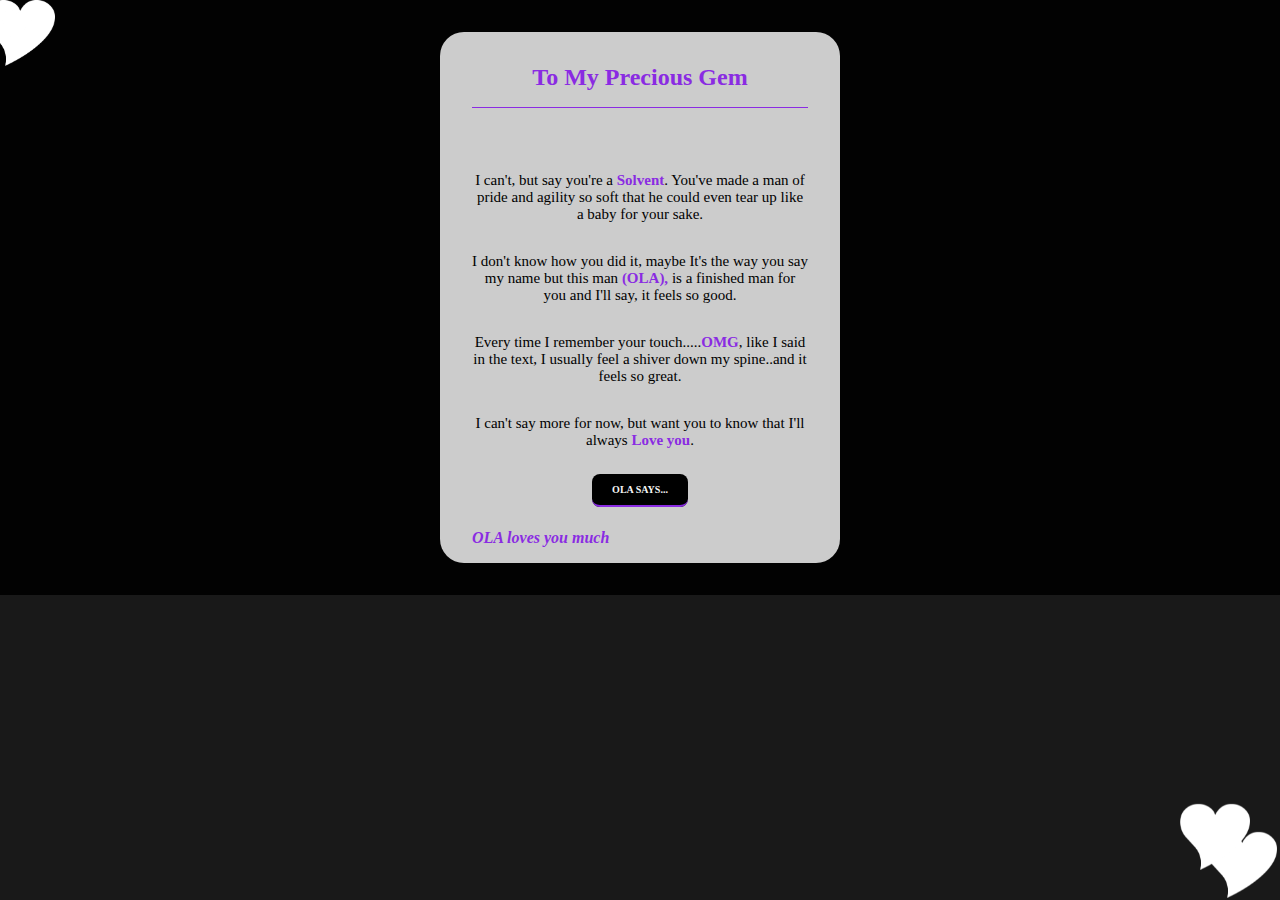
==== index.html @ 8846818d "Real files via upload" ====
<!DOCTYPE html>
<html lang="en">
  <head>
    <meta charset="UTF-8" />
    <meta http-equiv="X-UA-Compatible" content="IE=edge" />
    <meta name="viewport" content="width=device-width, initial-scale=1.0" />
    <link rel="stylesheet" href="style.css" />
    <link rel="shortcut icon" href="./heart.png" type="image/x-icon" />

    <title>My Dandelion</title>
    <style></style>
  </head>
  <body>
    <audio controls autoplay loop>
      <source src="./dandelion.mp3" type="audio/mp3" />
    </audio>
    <div class="body">
      <div class="heartContainter">
        <img class="heart" src="./heart.png" alt="heart" />

        <img class="heart heart2" src="./heart.png" alt="heart" />

        <img class="heart heart3" src="./heart.png" alt="heart" />

        <img class="heart heart4" src="./heart.png" alt="heart" />
      </div>
      <div class="container">
        <div class="header">
          <h2>To My Precious Gem</h2>
        </div>

        <div class="msgBody">
          <p>
            I can't, but say you're a
            <strong title="Cos you've softened OLA A.K.A Hard man"
              >Solvent</strong
            >. You've made a man of pride and agility so soft that he could even
            tear up like a baby for your sake.
          </p>

          <p>
            I don't know how you did it, maybe It's the way you say my name but
            this man <strong>(OLA),</strong> is a finished man for you and I'll
            say, it feels so good.
          </p>

          <p>
            Every time I remember your touch.....<strong title="Oh My God"
              >OMG</strong
            >, like I said in the text, I usually feel a shiver down my
            spine..and it feels so great.
          </p>

          <p>
            I can't say more for now, but want you to know that I'll always
            <strong title="I really do">Love you</strong>.
          </p>

          <div class="btn">
            <a
              id="btnn"
              class="button"
              title="Click on me, I'll tell you what OLA says... "
              onclick="showMessage()"
              >OLA says...</a
            >
          </div>
          <div class="sayOn">
            <p id="say"></p>
          </div>

          <cite>OLA loves you much</cite>
        </div>
      </div>
    </div>

    <script src="script.js"></script>
  </body>
</html>
---- style.css ----
* {
  font-family: poppins;
  margin: 0;
  padding: 0;
}

@keyframes pump {
  from {
    width: 4em;
    opacity: 0.2;
  }
  to {
    width: 5em;
    opacity: 0.8;
  }
}

@-webkit-keyframes pump {
  from {
    width: 4em;
    opacity: 0.2;
  }
  to {
    width: 5em;
    opacity: 0.8;
  }
}

@-o-keyframes pump {
  from {
    width: 4em;
    opacity: 0.2;
  }
  to {
    width: 5em;
    opacity: 0.8;
  }
}

@-moz-keyframes pump {
  from {
    width: 4em;
    opacity: 0.2;
  }
  to {
    width: 5em;
    opacity: 0.8;
  }
}

@keyframes btn {
  from {
    background-color: black;
    letter-spacing: initial;
    padding: 1em 2em;
  }
  to {
    background-color: blueviolet;
    letter-spacing: 0.1em;
    padding: 1.2em 2.1em;
    border-radius: 3em;
  }
}

@-webkit-keyframes btn {
  from {
    background-color: black;
    letter-spacing: initial;
    padding: 1em 2em;
  }
  to {
    background-color: blueviolet;
    letter-spacing: 0.1em;
    padding: 1.2em 2.1em;
    border-radius: 3em;
  }
}

@-moz-keyframes btn {
  from {
    background-color: black;
    letter-spacing: initial;
    padding: 1em 2em;
  }
  to {
    background-color: blueviolet;
    letter-spacing: 0.1em;
    padding: 1.2em 2.1em;
    border-radius: 3em;
  }
}

@-o-keyframes btn {
  from {
    background-color: black;
    letter-spacing: initial;
    padding: 1em 2em;
  }
  to {
    background-color: blueviolet;
    letter-spacing: 0.1em;
    padding: 1.2em 2.1em;
    border-radius: 3em;
  }
}

@keyframes blurIn {
  from {
    filter: blur(20px);
    background-position: initial;
  }
  to {
    filter: blur(0px);
    background-position: center;
  }
}

@-webkit-keyframes blurIn {
  from {
    -webkit-filter: blur(20px);
    background-position: initial;
  }
  to {
    -webkit-filter: blur(0px);
    background-position: center;
  }
}

@-moz-keyframes blurIn {
  from {
    -moz-filter: blur(20px);
  }
  to {
    -moz-filter: blur(0px);
  }
}

@-o-keyframes blurIn {
  from {
    -o-filter: blur(20px);
  }
  to {
    -o-filter: blur(0px);
  }
}

audio {
  display: none;
}

.heartContainer {
  position: absolute;
}

.heart {
  width: 70px;
  position: fixed;
  top: 0;
  z-index: 0;
  left: -15px;
  animation: pump 1200ms alternate infinite;
}

.heart2 {
  top: 10px;
  left: 2px;
  width: 30px;
}

.heart3 {
  right: 3px;
  bottom: 2px;
  left: initial;
  top: initial;
}

.heart4 {
  right: 30px;
  bottom: 30px;
  left: initial;
  top: initial;
}

body {
  background-color: rgba(0, 0, 0, 0.9);
}

.body {
  background-color: rgba(0, 0, 0, 0.9);
  width: 100%;
  height: 100%;
  /* position: relative; */
  display: flex;
  align-items: center;
  justify-content: center;
  padding: 2em 0;
}

.container {
  background-color: rgba(255, 255, 255, 0.8);
  width: 90%;
  max-width: 400px;
  padding: 1em 2em;
  box-sizing: border-box;
  border-radius: 1.5em;
  transition: 5000ms ease;
  animation: blurIn 1000ms;
}

div.header {
  margin-bottom: 4em;
  text-align: center;
  border-bottom: 1px solid blueviolet;
  /* border-radius: 10%; */
  padding: 1em 2em;
  transition: 500ms ease;
  animation: blurIn 5000ms;
}

div.header h2 {
  color: blueviolet;
}

div.header p {
  font-weight: 500;
  font-size: 12px;
}

div.msgBody p {
  margin-bottom: 2em;
  text-align: center;
  transition: 700ms ease-in 1s;
  font-size: 15px;
  font-weight: 500;
}

div.msgBody {
  animation: blurIn 8000ms;
}

div.msgBody cite {
  font-weight: 700;
  color: blueviolet;
  animation: blurIn 10000ms;
}

div.msgBody p strong {
  color: blueviolet;
}

div.msgBody p strong:hover {
  cursor: pointer;
  animation: blurIn 500ms;
}

.btn {
  width: 100%;
  text-align: center;
  margin-bottom: 2em;
}

.button {
  background-color: black;
  color: whitesmoke;
  font-weight: 700;
  padding: 1em 2em;
  border-radius: 0.8em;
  border-bottom: 2px solid blueviolet;
  cursor: pointer;
  transition: 300ms ease-out;
  box-sizing: border-box;
  width: fit-content;
  text-transform: uppercase;
  font-size: 10px;
  animation: btn 1500ms alternate-reverse infinite ease-in;
  animation-delay: 2000ms;
}
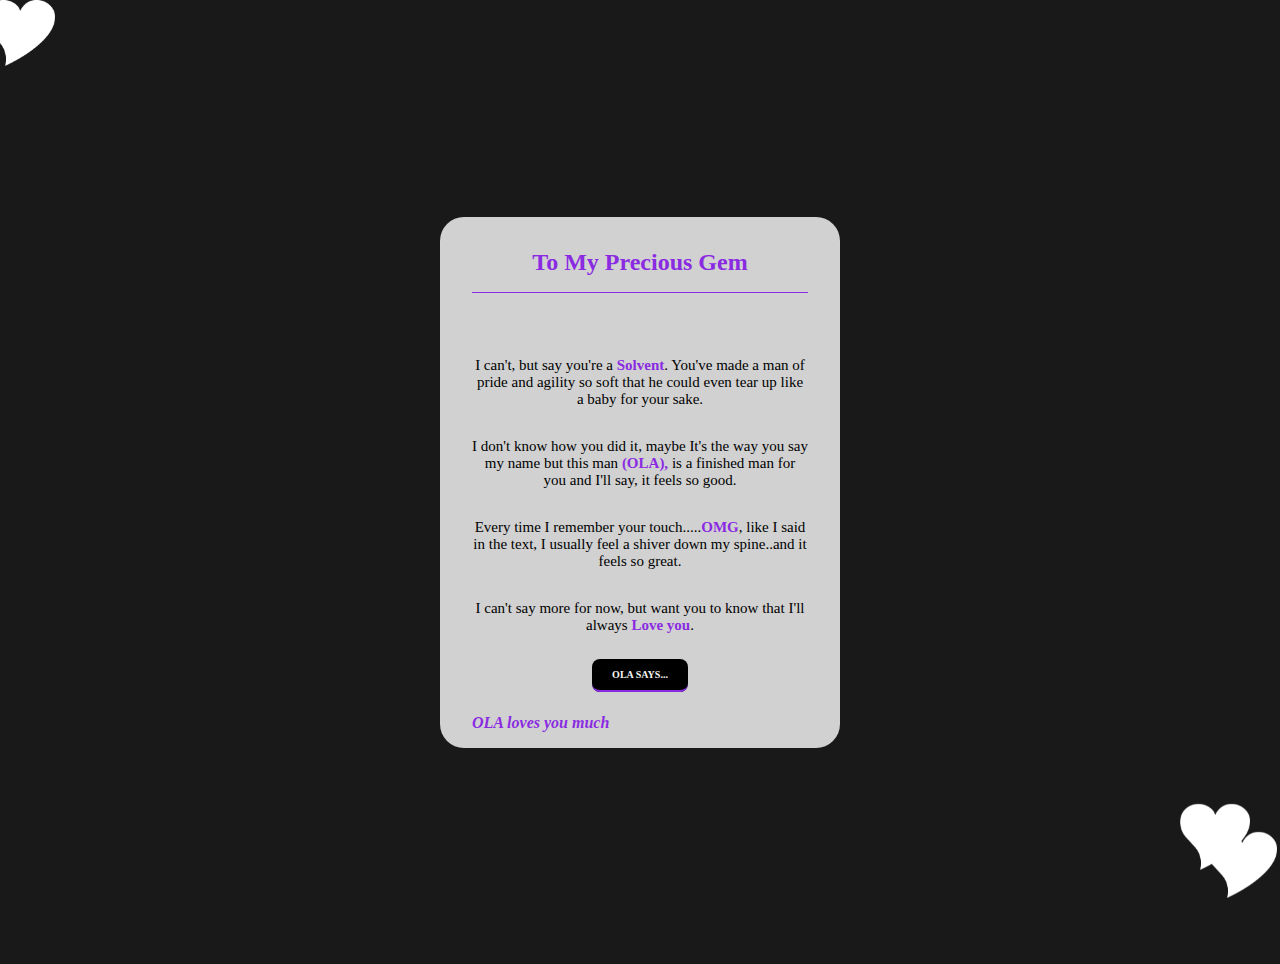
==== commit 8935f26c: "Update index.html" ====
--- a/index.html
+++ b/index.html
@@ -11,10 +11,10 @@
     <style></style>
   </head>
   <body>
-    <audio controls autoplay loop>
+    <audio id="song" autoplay loop onloadeddata="playSong()">
       <source src="./dandelion.mp3" type="audio/mp3" />
     </audio>
-    <div class="body">
+    <div class="body" onclick="playSong()">
       <div class="heartContainter">
         <img class="heart" src="./heart.png" alt="heart" />
 
--- a/style.css
+++ b/style.css
@@ -181,15 +181,10 @@
   top: initial;
 }
 
-body {
-  background-color: rgba(0, 0, 0, 0.9);
-}
-
 .body {
   background-color: rgba(0, 0, 0, 0.9);
   width: 100%;
-  height: 100%;
-  /* position: relative; */
+  min-height: 100vh;
   display: flex;
   align-items: center;
   justify-content: center;
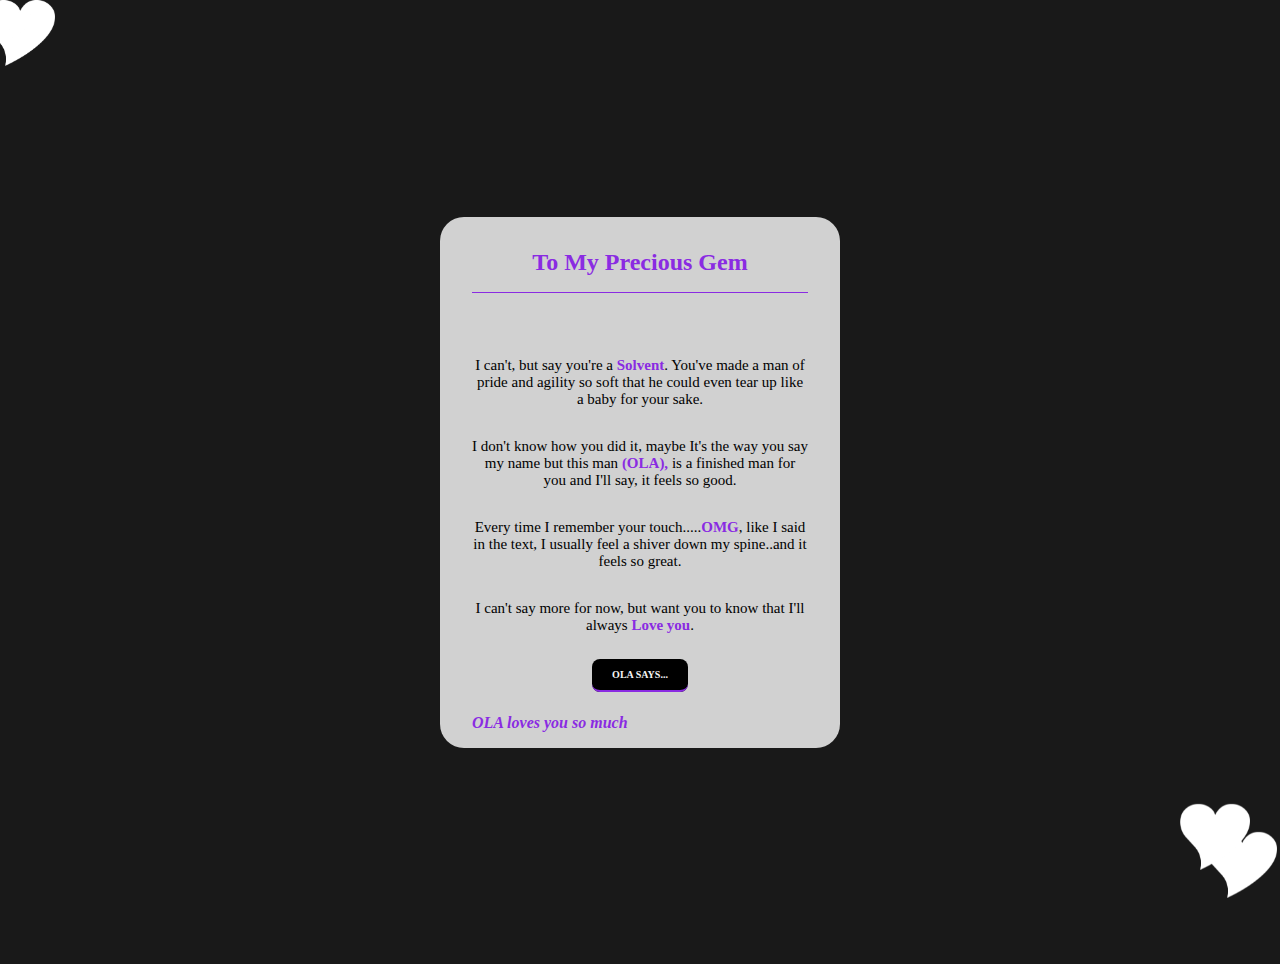
==== commit ae9b742c: "Update index.html" ====
--- a/index.html
+++ b/index.html
@@ -10,7 +10,7 @@
     <title>My Dandelion</title>
     <style></style>
   </head>
-  <body>
+  <body window.onload="playSong()">
     <audio id="song" autoplay loop onloadeddata="playSong()">
       <source src="./dandelion.mp3" type="audio/mp3" />
     </audio>
@@ -69,7 +69,7 @@
             <p id="say"></p>
           </div>
 
-          <cite>OLA loves you much</cite>
+          <cite>OLA loves you so much</cite>
         </div>
       </div>
     </div>
